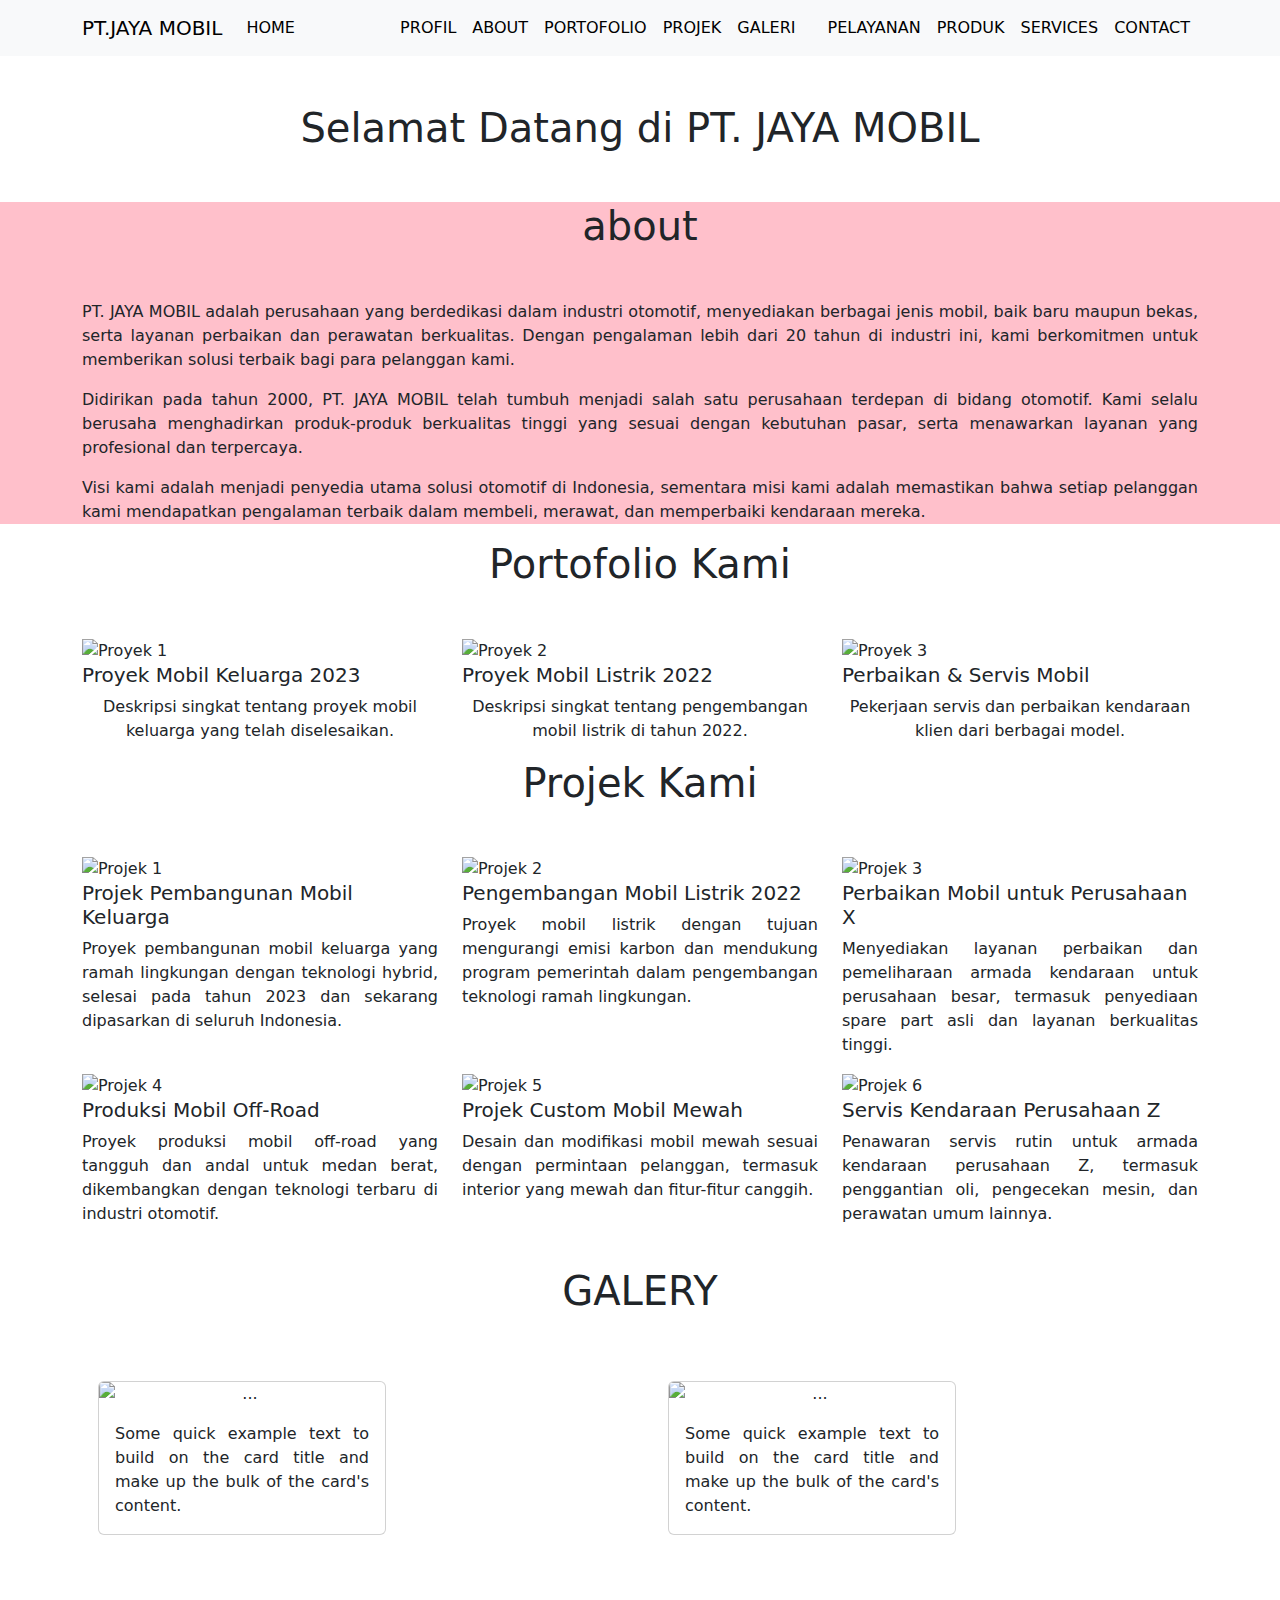
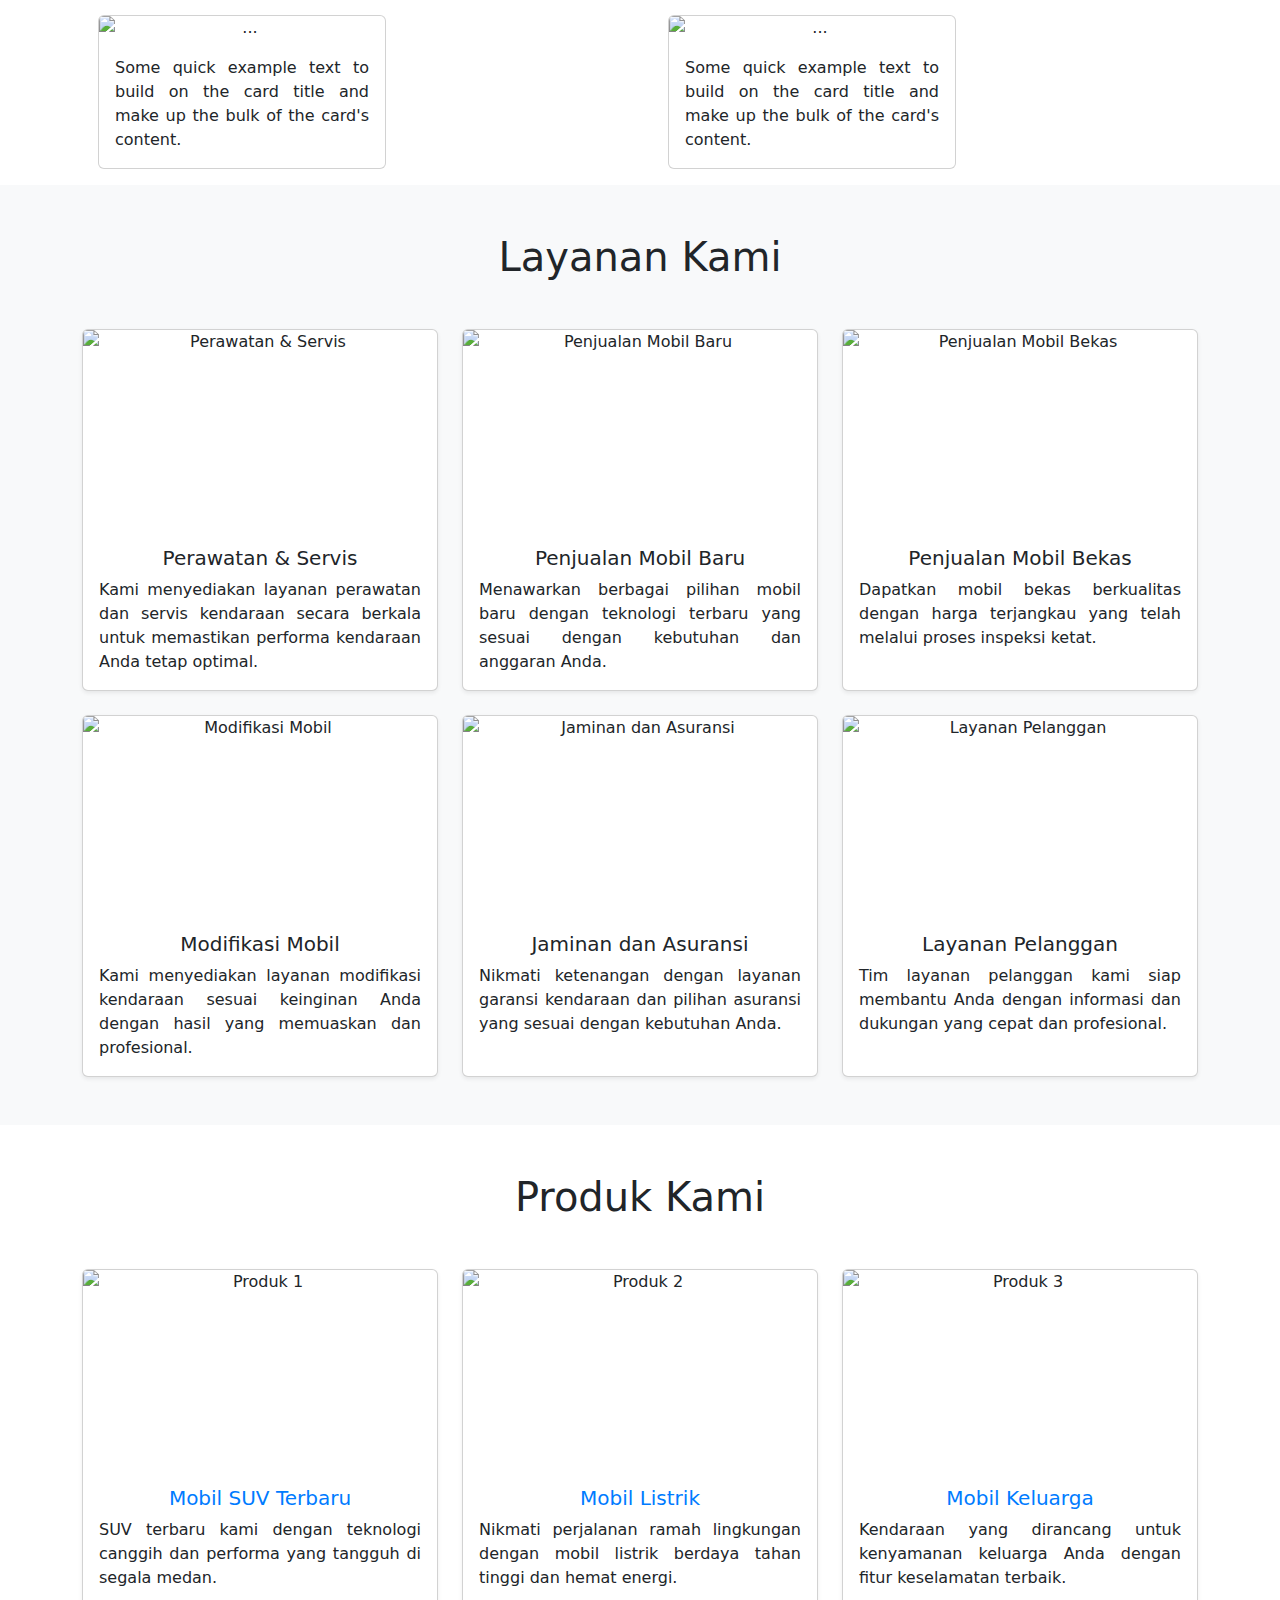
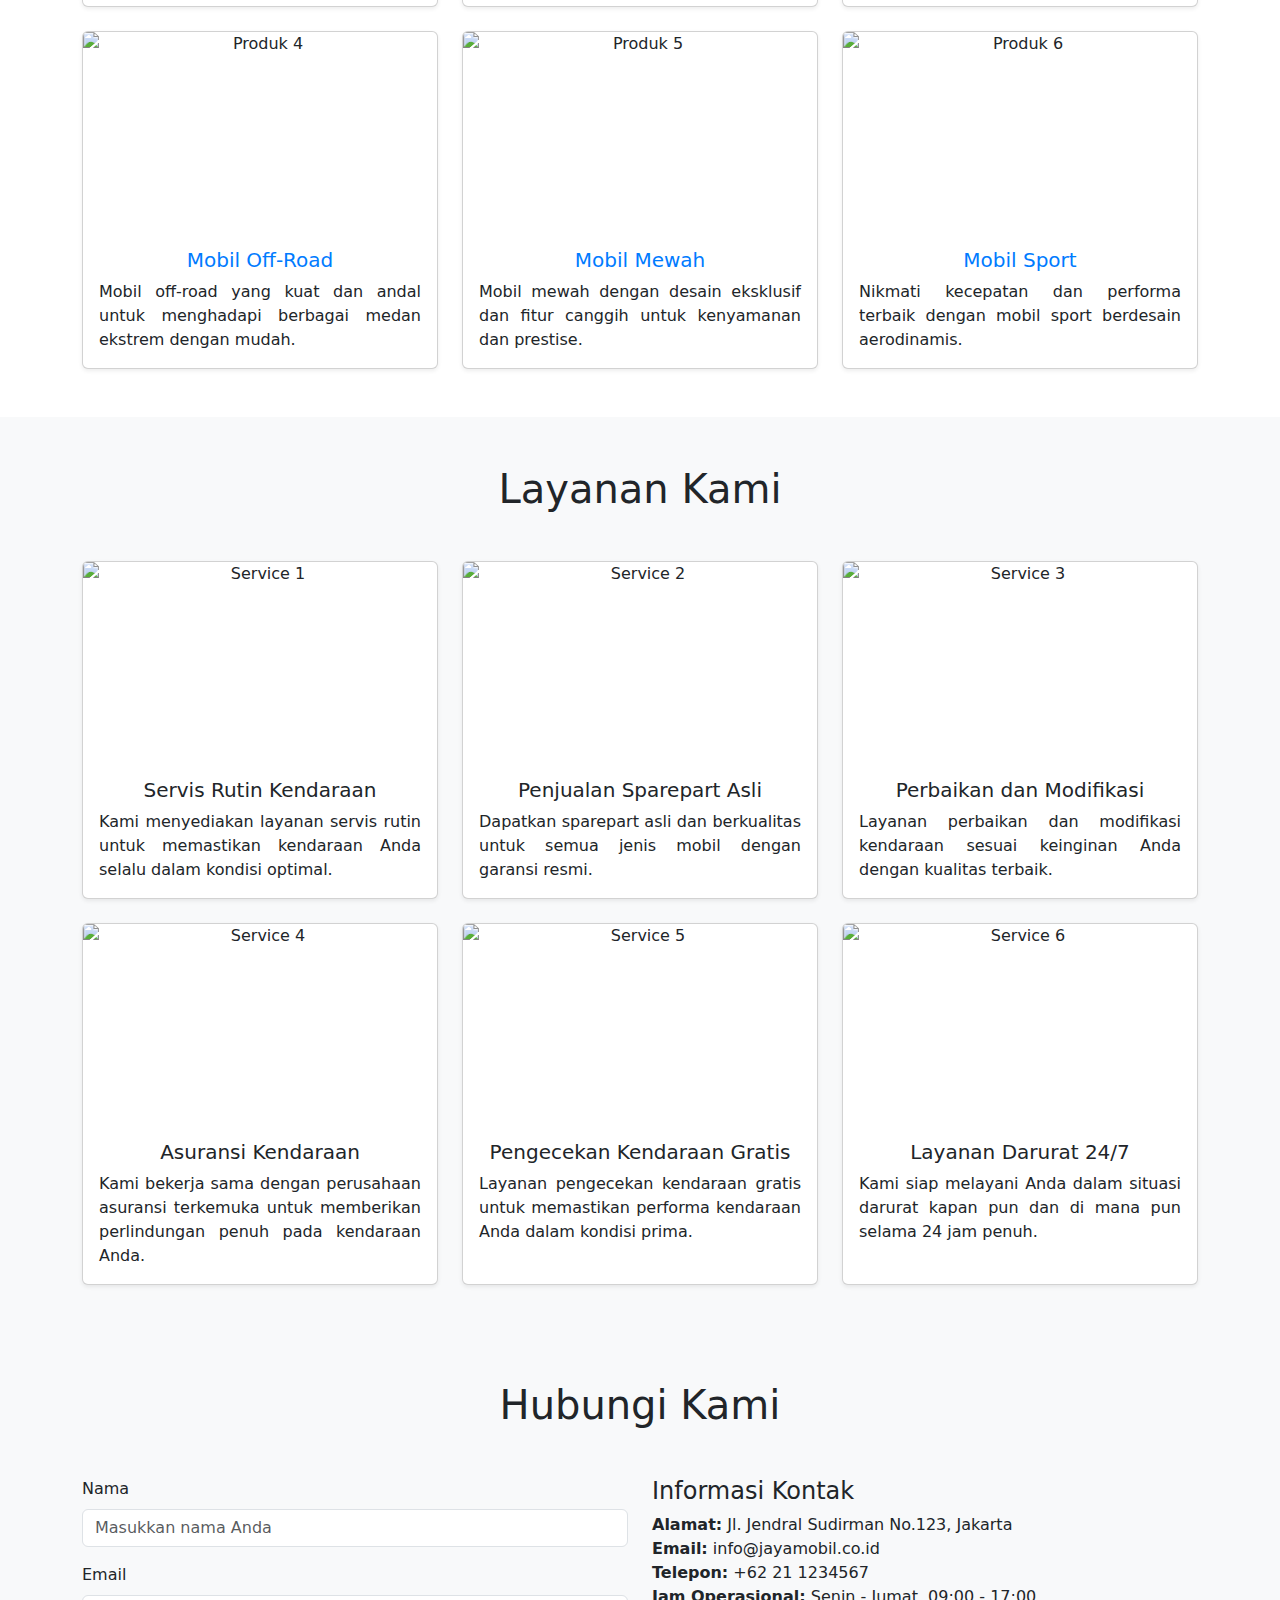
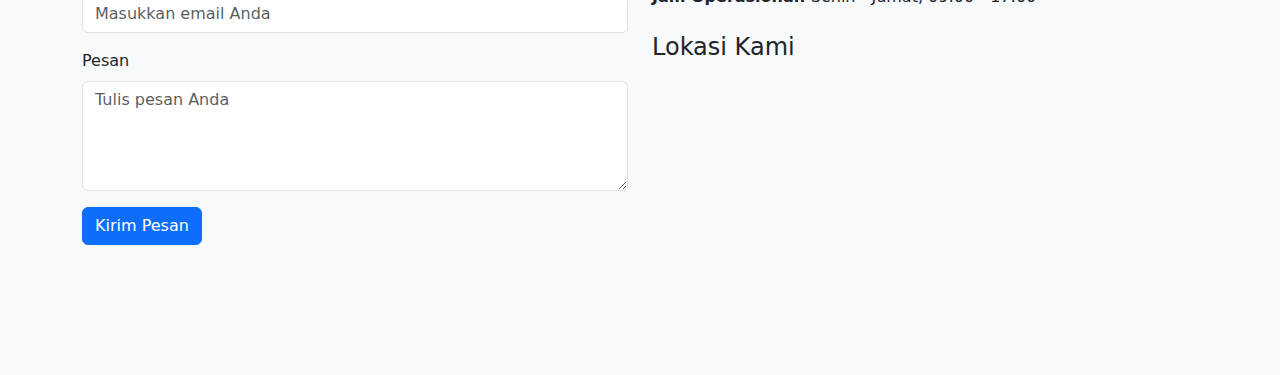
==== index.html @ e0e74f5d "." ====
<!DOCTYPE html>
<html lang="en">
<head>
    <meta charset="UTF-8">
    <meta name="viewport" content="width=device-width, initial-scale=1.0">
    <title>Document</title>
    <link rel="stylesheet" href="image/sytle.css">
    <link href="https://cdn.jsdelivr.net/npm/bootstrap@5.3.3/dist/css/bootstrap.min.css" rel="stylesheet" integrity="sha384-QWTKZyjpPEjISv5WaRU9OFeRpok6YctnYmDr5pNlyT2bRjXh0JMhjY6hW+ALEwIH" crossorigin="anonymous">

</head>
<body>




  <!----------------------- Menambahkan style CSS untuk memberi warna -->
  <style>
    
    #home {
        background-color:purple; 
        color: palevioletred; 
        padding: 50px 0;
    }

    #profil {
        background-color: #ffe4e1; 
        color: palevioletred; 
        padding: 50px 0;
    }

      h1, h2 {
        text-align: center;
        margin-bottom: 50px;
    }

    .container p {
        text-align: justify;
    }
</style>
</head>
<body>


  

    <!-- --------------------------  ini navbar--------------------- -->


    <nav class="navbar navbar-expand-lg bg-body-tertiary">
        <div class="container">
          <a class="navbar-brand" href="#">PT.JAYA MOBIL</a>
          <button class="navbar-toggler" type="button" data-bs-toggle="collapse" data-bs-target="#navbarSupportedContent" aria-controls="navbarSupportedContent" aria-expanded="false" aria-label="Toggle navigation">
            <span class="navbar-toggler-icon"></span>
          </button>
          <div class="collapse navbar-collapse" id="navbarSupportedContent">
            <ul class="navbar-nav me-auto mb-2 mb-lg-0">
              <li class="nav-item">
                <a class="nav-link active" aria-current="page" href="#">HOME</a>
              </li>
             
            </ul>
            
          

            <div class="d-flex">
                <ul class="navbar-nav me-auto mb-2 mb-lg-0">


                  

                    <li class="nav-item">
                      <a class="nav-link active" aria-current="page" href="">PROFIL</a>
                    </li>


                    <li class="nav-item">
                        <a class="nav-link active" aria-current="page" href="#">ABOUT</a>
                      </li>


                      <li class="nav-item">
                        <a class="nav-link active" aria-current="page" href="#">PORTOFOLIO</a>
                      </li>


                      <li class="nav-item">
                        <a class="nav-link active" aria-current="page" href="#">PROJEK</a>
                      </li>



                      <li class="nav-item">
                        <a class="nav-link active" aria-current="page" href="page">GALERI</a>
                      </li>



                      <li class="nav-item">
                        <a class="nav-link active" aria-current="page" href="pelayanan"></a>
                      </li>

                      <li class="nav-item">
                        <a class="nav-link active" aria-current="page" href="#">PELAYANAN</a>
                      </li>


                      <li class="nav-item">
                        <a class="nav-link active" aria-current="page" href="#">PRODUK</a>
                      </li>


                      <li class="nav-item">
                        <a class="nav-link active" aria-current="page" href="#">SERVICES</a>
                      </li>


                      <li class="nav-item">
                        <a class="nav-link active" aria-current="page" href="#">CONTACT</a>
                      </li>

                   
                  </ul>
               


            </div>
          </div>
        </div>
      </nav>

 

      <!-- --------------------------  Ini bagian Home --------------------- -->
    <section class="container my-5">
      <h1 class="text-center">Selamat Datang di PT. JAYA MOBIL</h1>
  </section>




 <!-- --------------------------  Ini bagian Tentang Kami --------------------- -->
 <section id="about">
  <div class="container">
     
      <h1>about</h1>
      <p>PT. JAYA MOBIL adalah perusahaan yang berdedikasi dalam industri otomotif, menyediakan berbagai jenis mobil, baik baru maupun bekas, serta layanan perbaikan dan perawatan berkualitas. Dengan pengalaman lebih dari 20 tahun di industri ini, kami berkomitmen untuk memberikan solusi terbaik bagi para pelanggan kami.</p>
      <p>Didirikan pada tahun 2000, PT. JAYA MOBIL telah tumbuh menjadi salah satu perusahaan terdepan di bidang otomotif. Kami selalu berusaha menghadirkan produk-produk berkualitas tinggi yang sesuai dengan kebutuhan pasar, serta menawarkan layanan yang profesional dan terpercaya.</p>
      <p>Visi kami adalah menjadi penyedia utama solusi otomotif di Indonesia, sementara misi kami adalah memastikan bahwa setiap pelanggan kami mendapatkan pengalaman terbaik dalam membeli, merawat, dan memperbaiki kendaraan mereka.</p>
  </div>
</section>
  
   
<!-- --------------------------  Ini bagian Portofolio --------------------- -->
<section id="portfolio">
  <div class="container">
      <h1>Portofolio Kami</h1>
      <div class="row">
          <!-- Portofolio Item 1 -->
           
          <div class="col-md-4 portfolio-item">
              <img src="https://via.placeholder.com/350x200" alt="Proyek 1">
              <h5>Proyek Mobil Keluarga 2023</h5>
              <p class="text-center">Deskripsi singkat tentang proyek mobil keluarga yang telah diselesaikan.</p>
          </div>


          <!-- Portofolio Item 2 -->
          <div class="col-md-4 portfolio-item">
              <img src="https://via.placeholder.com/350x200" alt="Proyek 2">
              <h5>Proyek Mobil Listrik 2022</h5>
              <p class="text-center">Deskripsi singkat tentang pengembangan mobil listrik di tahun 2022.</p>
          </div>


          <!-- Portofolio Item 3 -->
          <div class="col-md-4 portfolio-item">
              <img src="https://via.placeholder.com/350x200" alt="Proyek 3">
              <h5>Perbaikan & Servis Mobil</h5>
              <p class="text-center">Pekerjaan servis dan perbaikan kendaraan klien dari berbagai model.</p>
          </div>

      </div>
  </div>
</section>



<!-- --------------------------  Ini bagian Projek --------------------- -->
<section id="projects">
  <div class="container">
      <h1>Projek Kami</h1>
      <div class="row">
          <!-- Projek Item 1 -->
          <div class="col-md-4 project-item">
              <img src="https://via.placeholder.com/350x200" alt="Projek 1">
              <h5>Projek Pembangunan Mobil Keluarga</h5>
              <p>Proyek pembangunan mobil keluarga yang ramah lingkungan dengan teknologi hybrid, selesai pada tahun 2023 dan sekarang dipasarkan di seluruh Indonesia.</p>
          </div>
          <!-- Projek Item 2 -->
          <div class="col-md-4 project-item">
              <img src="https://via.placeholder.com/350x200" alt="Projek 2">
              <h5>Pengembangan Mobil Listrik 2022</h5>
              <p>Proyek mobil listrik dengan tujuan mengurangi emisi karbon dan mendukung program pemerintah dalam pengembangan teknologi ramah lingkungan.</p>
          </div>
          <!-- Projek Item 3 -->
          <div class="col-md-4 project-item">
              <img src="https://via.placeholder.com/350x200" alt="Projek 3">
              <h5>Perbaikan Mobil untuk Perusahaan X</h5>
              <p>Menyediakan layanan perbaikan dan pemeliharaan armada kendaraan untuk perusahaan besar, termasuk penyediaan spare part asli dan layanan berkualitas tinggi.</p>
          </div>
      </div>
      <div class="row">
          <!-- Projek Item 4 -->
          <div class="col-md-4 project-item">
              <img src="https://via.placeholder.com/350x200" alt="Projek 4">
              <h5>Produksi Mobil Off-Road</h5>
              <p>Proyek produksi mobil off-road yang tangguh dan andal untuk medan berat, dikembangkan dengan teknologi terbaru di industri otomotif.</p>
          </div>
          <!-- Projek Item 5 -->
          <div class="col-md-4 project-item">
              <img src="https://via.placeholder.com/350x200" alt="Projek 5">
              <h5>Projek Custom Mobil Mewah</h5>
              <p>Desain dan modifikasi mobil mewah sesuai dengan permintaan pelanggan, termasuk interior yang mewah dan fitur-fitur canggih.</p>
          </div>
          <!-- Projek Item 6 -->
          <div class="col-md-4 project-item">
              <img src="https://via.placeholder.com/350x200" alt="Projek 6">
              <h5>Servis Kendaraan Perusahaan Z</h5>
              <p>Penawaran servis rutin untuk armada kendaraan perusahaan Z, termasuk penggantian oli, pengecekan mesin, dan perawatan umum lainnya.</p>
          </div>
      </div>
  </div>
</section>


<!-- --------------------------  Ini bagian galeri--------------------- -->
<div style="margin-top: 25px;" class="container">
  <center>

    <h1>GALERY</h1>
</center>

</div>

<div style="margin-top:  30px;" class="container overflow-hidden text-center">
<div class="row gy-5">
  <div class="col-6">
    <div class="p-3">
        <div class="card" style="width: 18rem;">
            <img src="assets/1 (2).jpeg" class="card-img-top" alt="...">
            <div class="card-body">
              <p class="card-text">Some quick example text to build on the card title and make up the bulk of the card's content.</p>
            </div>
          </div>
    </div>
  </div>
  <div class="col-6">
    <div class="p-3">
        <div class="card" style="width: 18rem;">
            <img src="assets/2..jpeg" class="card-img-top" alt="...">
            <div class="card-body">
              <p class="card-text">Some quick example text to build on the card title and make up the bulk of the card's content.</p>
            </div>
          </div>
    </div>
  </div>
  <div class="col-6">
    <div class="p-3">
        <div class="card" style="width: 18rem;">
            <img src="..." class="card-img-top" alt="...">
            <div class="card-body">
              <p class="card-text">Some quick example text to build on the card title and make up the bulk of the card's content.</p>
            </div>
          </div>
    </div>
  </div>
  <div class="col-6">
    <div class="p-3">
        <div class="card" style="width: 18rem;">
            <img src="..." class="card-img-top" alt="...">
            <div class="card-body">
              <p class="card-text">Some quick example text to build on the card title and make up the bulk of the card's content.</p>
            </div>
          </div>
    </div>
  </div>
</div>
</div>
</div>




<!-- -------------------------- Ini bagian Pelayanan --------------------- -->
<section id="services" class="py-5 bg-light">
  <div class="container">
      <h1 class="text-center mb-5">Layanan Kami</h1>
      <div class="row text-center">
          <!-- Layanan 1 -->
          <div class="col-md-4">
              <div class="card shadow-sm h-100">
                  <img src="path-to-image1.jpg" class="card-img-top" alt="Perawatan & Servis">
                  <div class="card-body">
                      <h5 class="card-title">Perawatan & Servis</h5>
                      <p class="card-text">Kami menyediakan layanan perawatan dan servis kendaraan secara berkala untuk memastikan performa kendaraan Anda tetap optimal.</p>
                  </div>
              </div>
          </div>
          <!-- Layanan 2 -->
          <div class="col-md-4">
              <div class="card shadow-sm h-100">
                  <img src="path-to-image2.jpg" class="card-img-top" alt="Penjualan Mobil Baru">
                  <div class="card-body">
                      <h5 class="card-title">Penjualan Mobil Baru</h5>
                      <p class="card-text">Menawarkan berbagai pilihan mobil baru dengan teknologi terbaru yang sesuai dengan kebutuhan dan anggaran Anda.</p>
                  </div>
              </div>
          </div>
          <!-- Layanan 3 -->
          <div class="col-md-4">
              <div class="card shadow-sm h-100">
                  <img src="path-to-image3.jpg" class="card-img-top" alt="Penjualan Mobil Bekas">
                  <div class="card-body">
                      <h5 class="card-title">Penjualan Mobil Bekas</h5>
                      <p class="card-text">Dapatkan mobil bekas berkualitas dengan harga terjangkau yang telah melalui proses inspeksi ketat.</p>
                  </div>
              </div>
          </div>
      </div>
      <div class="row text-center mt-4">
          <!-- Layanan 4 -->
          <div class="col-md-4">
              <div class="card shadow-sm h-100">
                  <img src="path-to-image4.jpg" class="card-img-top" alt="Modifikasi Mobil">
                  <div class="card-body">
                      <h5 class="card-title">Modifikasi Mobil</h5>
                      <p class="card-text">Kami menyediakan layanan modifikasi kendaraan sesuai keinginan Anda dengan hasil yang memuaskan dan profesional.</p>
                  </div>
              </div>
          </div>
          <!-- Layanan 5 -->
          <div class="col-md-4">
              <div class="card shadow-sm h-100">
                  <img src="path-to-image5.jpg" class="card-img-top" alt="Jaminan dan Asuransi">
                  <div class="card-body">
                      <h5 class="card-title">Jaminan dan Asuransi</h5>
                      <p class="card-text">Nikmati ketenangan dengan layanan garansi kendaraan dan pilihan asuransi yang sesuai dengan kebutuhan Anda.</p>
                  </div>
              </div>
          </div>
          <!-- Layanan 6 -->
          <div class="col-md-4">
              <div class="card shadow-sm h-100">
                  <img src="path-to-image6.jpg" class="card-img-top" alt="Layanan Pelanggan">
                  <div class="card-body">
                      <h5 class="card-title">Layanan Pelanggan</h5>
                      <p class="card-text">Tim layanan pelanggan kami siap membantu Anda dengan informasi dan dukungan yang cepat dan profesional.</p>
                  </div>
              </div>
          </div>
      </div>
  </div>
</section>



<!-- -------------------------- Ini bagian Produk --------------------- -->
<section id="products" class="py-5">
  <div class="container">
      <h1 class="text-center mb-5">Produk Kami</h1>
      <div class="row text-center">
          <!-- Produk 1 -->
          <div class="col-md-4">
              <div class="card shadow-sm h-100">
                  <img src="path-to-product1.jpg" class="card-img-top" alt="Produk 1">
                  <div class="card-body">
                      <h5 class="card-title">Mobil SUV Terbaru</h5>
                      <p class="card-text">SUV terbaru kami dengan teknologi canggih dan performa yang tangguh di segala medan.</p>
                  </div>
              </div>
          </div>
          <!-- Produk 2 -->
          <div class="col-md-4">
              <div class="card shadow-sm h-100">
                  <img src="path-to-product2.jpg" class="card-img-top" alt="Produk 2">
                  <div class="card-body">
                      <h5 class="card-title">Mobil Listrik</h5>
                      <p class="card-text">Nikmati perjalanan ramah lingkungan dengan mobil listrik berdaya tahan tinggi dan hemat energi.</p>
                  </div>
              </div>
          </div>
          <!-- Produk 3 -->
          <div class="col-md-4">
              <div class="card shadow-sm h-100">
                  <img src="path-to-product3.jpg" class="card-img-top" alt="Produk 3">
                  <div class="card-body">
                      <h5 class="card-title">Mobil Keluarga</h5>
                      <p class="card-text">Kendaraan yang dirancang untuk kenyamanan keluarga Anda dengan fitur keselamatan terbaik.</p>
                  </div>
              </div>
          </div>
      </div>
      <div class="row text-center mt-4">
          <!-- Produk 4 -->
          <div class="col-md-4">
              <div class="card shadow-sm h-100">
                  <img src="path-to-product4.jpg" class="card-img-top" alt="Produk 4">
                  <div class="card-body">
                      <h5 class="card-title">Mobil Off-Road</h5>
                      <p class="card-text">Mobil off-road yang kuat dan andal untuk menghadapi berbagai medan ekstrem dengan mudah.</p>
                  </div>
              </div>
          </div>
          <!-- Produk 5 -->
          <div class="col-md-4">
              <div class="card shadow-sm h-100">
                  <img src="path-to-product5.jpg" class="card-img-top" alt="Produk 5">
                  <div class="card-body">
                      <h5 class="card-title">Mobil Mewah</h5>
                      <p class="card-text">Mobil mewah dengan desain eksklusif dan fitur canggih untuk kenyamanan dan prestise.</p>
                  </div>
              </div>
          </div>
          <!-- Produk 6 -->
          <div class="col-md-4">
              <div class="card shadow-sm h-100">
                  <img src="path-to-product6.jpg" class="card-img-top" alt="Produk 6">
                  <div class="card-body">
                      <h5 class="card-title">Mobil Sport</h5>
                      <p class="card-text">Nikmati kecepatan dan performa terbaik dengan mobil sport berdesain aerodinamis.</p>
                  </div>
              </div>
          </div>
      </div>
  </div>
</section>


<!-- -------------------------- Ini bagian Services --------------------- -->
<section id="services" class="py-5 bg-light">
  <div class="container">
      <h1 class="text-center mb-5">Layanan Kami</h1>
      <div class="row text-center">
          <!-- Service 1 -->
          <div class="col-md-4">
              <div class="card shadow-sm h-100">
                  <img src="path-to-service1.jpg" class="card-img-top" alt="Service 1">
                  <div class="card-body">
                      <h5 class="card-title">Servis Rutin Kendaraan</h5>
                      <p class="card-text">Kami menyediakan layanan servis rutin untuk memastikan kendaraan Anda selalu dalam kondisi optimal.</p>
                  </div>
              </div>
          </div>
          <!-- Service 2 -->
          <div class="col-md-4">
              <div class="card shadow-sm h-100">
                  <img src="path-to-service2.jpg" class="card-img-top" alt="Service 2">
                  <div class="card-body">
                      <h5 class="card-title">Penjualan Sparepart Asli</h5>
                      <p class="card-text">Dapatkan sparepart asli dan berkualitas untuk semua jenis mobil dengan garansi resmi.</p>
                  </div>
              </div>
          </div>
          <!-- Service 3 -->
          <div class="col-md-4">
              <div class="card shadow-sm h-100">
                  <img src="path-to-service3.jpg" class="card-img-top" alt="Service 3">
                  <div class="card-body">
                      <h5 class="card-title">Perbaikan dan Modifikasi</h5>
                      <p class="card-text">Layanan perbaikan dan modifikasi kendaraan sesuai keinginan Anda dengan kualitas terbaik.</p>
                  </div>
              </div>
          </div>
      </div>
      <div class="row text-center mt-4">
          <!-- Service 4 -->
          <div class="col-md-4">
              <div class="card shadow-sm h-100">
                  <img src="path-to-service4.jpg" class="card-img-top" alt="Service 4">
                  <div class="card-body">
                      <h5 class="card-title">Asuransi Kendaraan</h5>
                      <p class="card-text">Kami bekerja sama dengan perusahaan asuransi terkemuka untuk memberikan perlindungan penuh pada kendaraan Anda.</p>
                  </div>
              </div>
          </div>
          <!-- Service 5 -->
          <div class="col-md-4">
              <div class="card shadow-sm h-100">
                  <img src="path-to-service5.jpg" class="card-img-top" alt="Service 5">
                  <div class="card-body">
                      <h5 class="card-title">Pengecekan Kendaraan Gratis</h5>
                      <p class="card-text">Layanan pengecekan kendaraan gratis untuk memastikan performa kendaraan Anda dalam kondisi prima.</p>
                  </div>
              </div>
          </div>
          <!-- Service 6 -->
          <div class="col-md-4">
              <div class="card shadow-sm h-100">
                  <img src="path-to-service6.jpg" class="card-img-top" alt="Service 6">
                  <div class="card-body">
                      <h5 class="card-title">Layanan Darurat 24/7</h5>
                      <p class="card-text">Kami siap melayani Anda dalam situasi darurat kapan pun dan di mana pun selama 24 jam penuh.</p>
                  </div>
              </div>
          </div>
      </div>
  </div>
</section>


<!-- -------------------------- Ini bagian Contact --------------------- -->
<section id="contact" class="py-5 bg-light">
  <div class="container">
    <h1 class="text-center mb-5">Hubungi Kami</h1>
    <div class="row">
      <!-- Form Kontak -->
      <div class="col-md-6">
        <form>
          <div class="mb-3">
            <label for="name" class="form-label">Nama</label>
            <input type="text" class="form-control" id="name" placeholder="Masukkan nama Anda">
          </div>
          <div class="mb-3">
            <label for="email" class="form-label">Email</label>
            <input type="email" class="form-control" id="email" placeholder="Masukkan email Anda">
          </div>
          <div class="mb-3">
            <label for="message" class="form-label">Pesan</label>
            <textarea class="form-control" id="message" rows="4" placeholder="Tulis pesan Anda"></textarea>
          </div>
          <button type="submit" class="btn btn-primary">Kirim Pesan</button>
        </form>
      </div>

      <!-- Informasi Kontak -->
      <div class="col-md-6">
        <h4>Informasi Kontak</h4>
        <ul class="list-unstyled">
          <li><strong>Alamat:</strong> Jl. Jendral Sudirman No.123, Jakarta</li>
          <li><strong>Email:</strong> info@jayamobil.co.id</li>
          <li><strong>Telepon:</strong> +62 21 1234567</li>
          <li><strong>Jam Operasional:</strong> Senin - Jumat, 09:00 - 17:00</li>
        </ul>
        <h4 class="mt-4">Lokasi Kami</h4>
        <!-- Google Map Embed -->
        <div class="map-responsive">
          <iframe src="https://www.google.com/maps/embed?pb=!1m18!1m12!1m3!1d1984.6645802514083!2d106.82391661603895!3d-6.207487995509682!2m3!1f0!2f0!3f0!3m2!1i1024!2i768!4f13.1!3m3!1m2!1s0x2e6a1d5bf0bbff5b%3A0xf3a0e86ed8e92478!2sJl.%20Jendral%20Sudirman%2C%20Jakarta%20Pusat!5e0!3m2!1sid!2sid!4v1645512954371!5m2!1sid!2sid" width="100%" height="250" style="border:0;" allowfullscreen="" loading="lazy"></iframe>
        </div>
      </div>
    </div>
  </div>
</section>


    <script src="https://cdn.jsdelivr.net/npm/bootstrap@5.3.3/dist/js/bootstrap.bundle.min.js" integrity="sha384-YvpcrYf0tY3lHB60NNkmXc5s9fDVZLESaAA55NDzOxhy9GkcIdslK1eN7N6jIeHz" crossorigin="anonymous"></script>
</body>
</html>
---- image/sytle.css ----
#services .card-img-top {
    height: 200px;
    object-fit: cover; /* Agar gambar terpotong rapi jika ukurannya berbeda */
  }
  
  #services .card {
    transition: transform 0.3s;
  }
  
  #services .card:hover {
    transform: scale(1.05);
  }
  

  


  
  
  #products .card-img-top {
    height: 200px;
    object-fit: cover; /* Untuk menjaga proporsi gambar */
  }
  
  #products .card {
    transition: transform 0.3s;
  }
  
  #products .card:hover {
    transform: scale(1.05); /* Efek zoom ketika hover */
  }
  
  #products .card-title {
    color: #007bff;
  }
  
  #about{

    background-color: pink;
  }
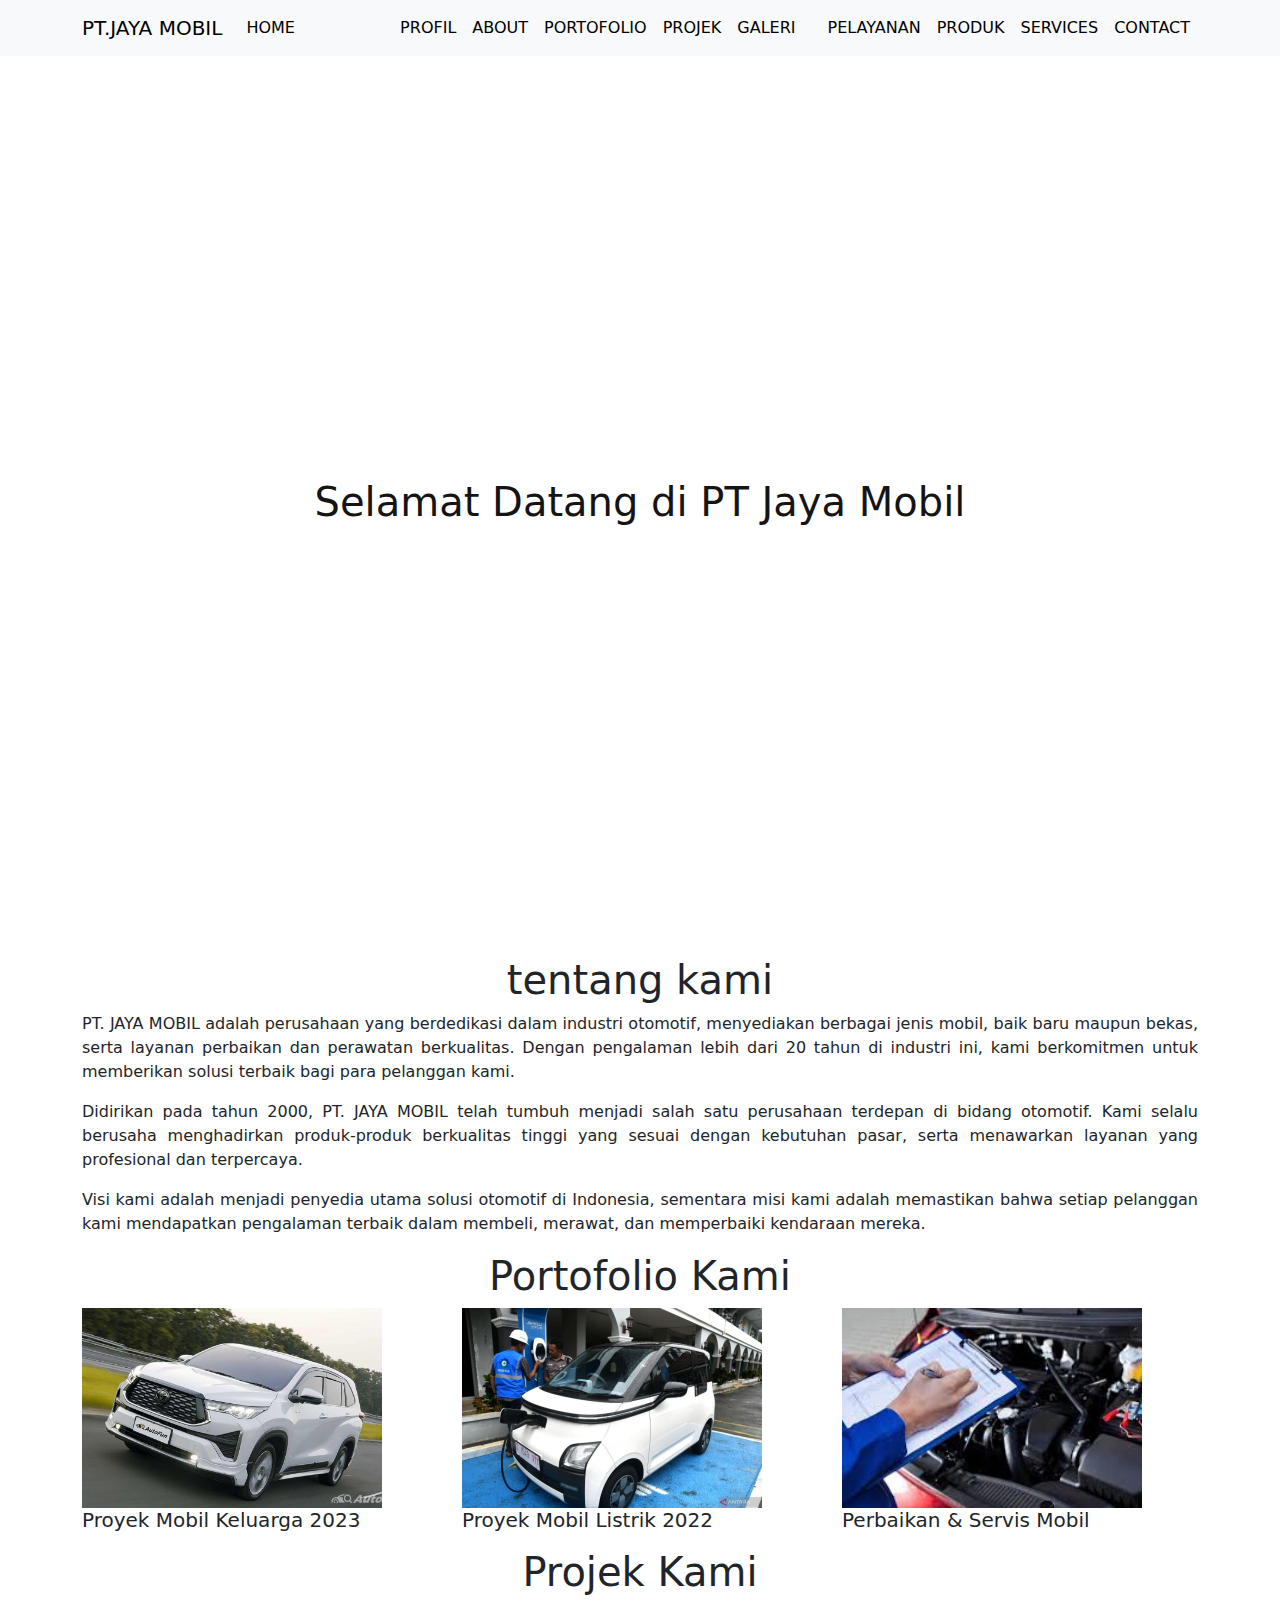
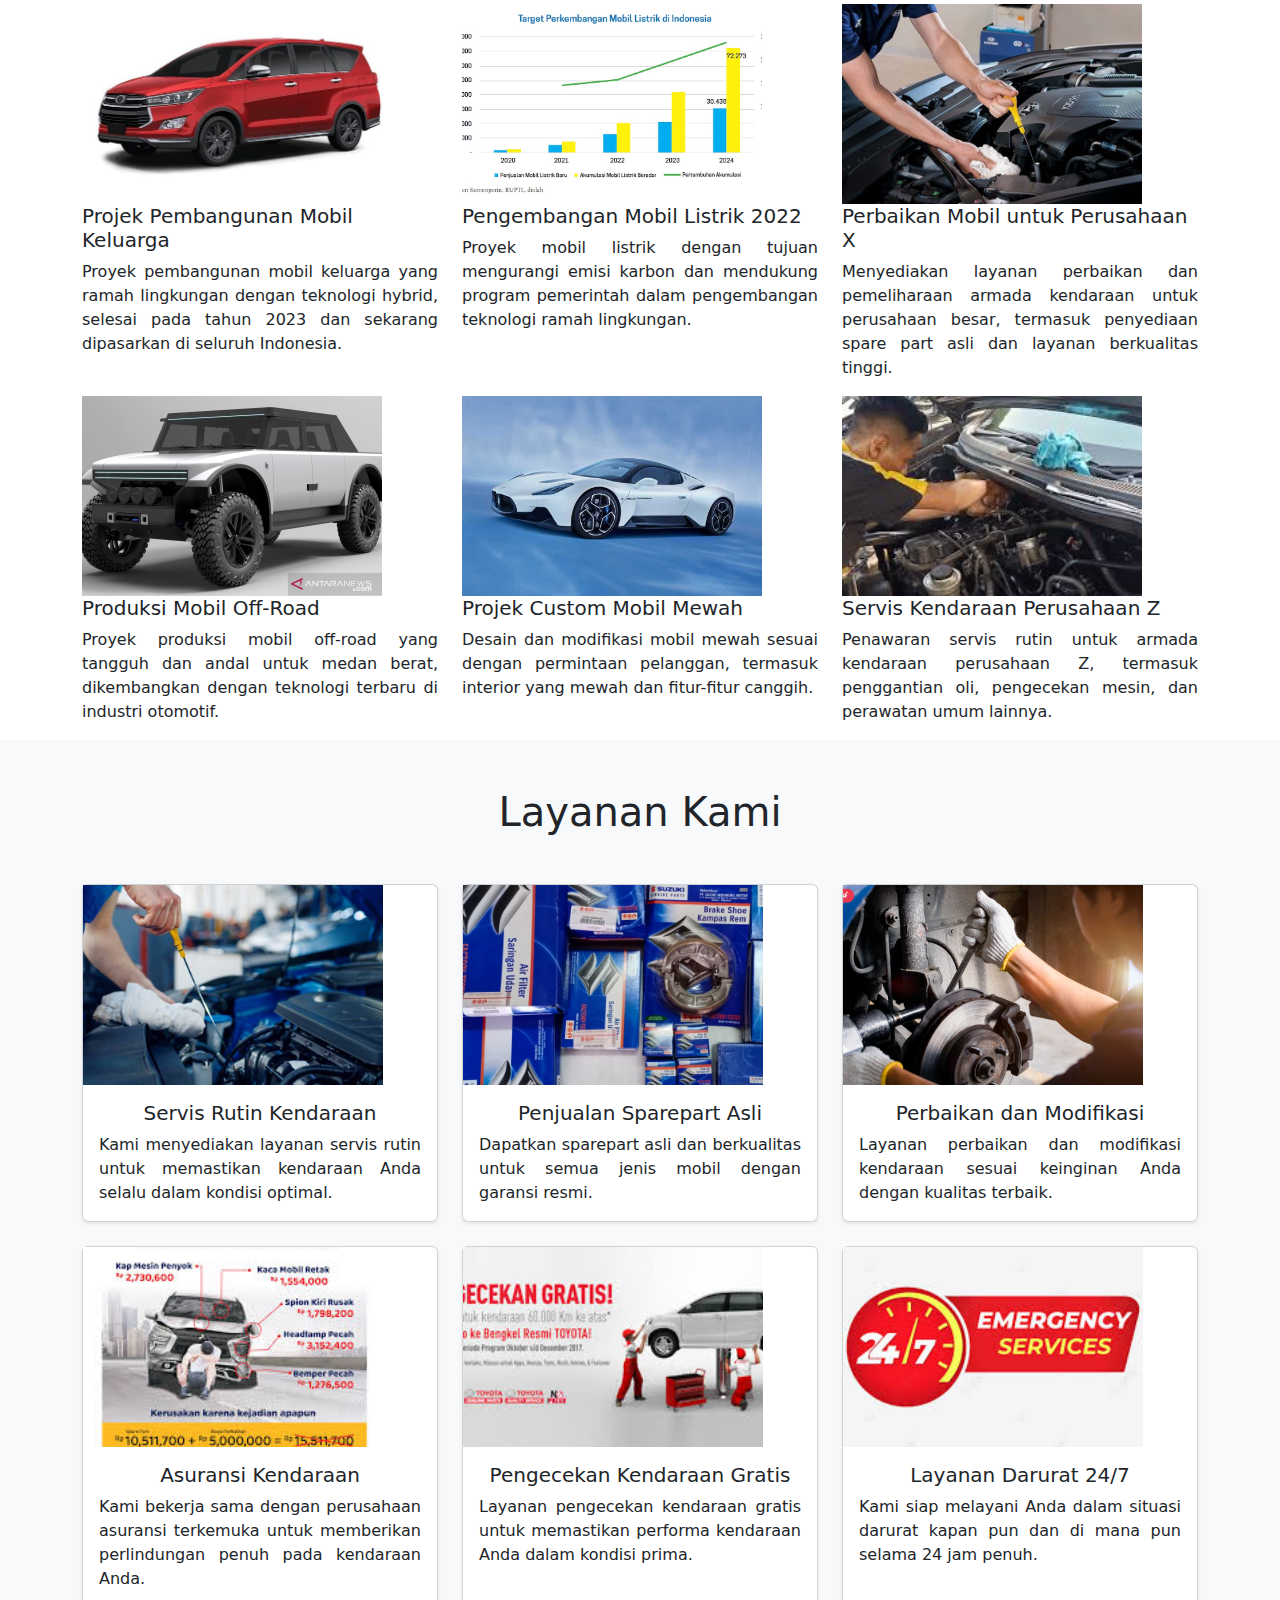
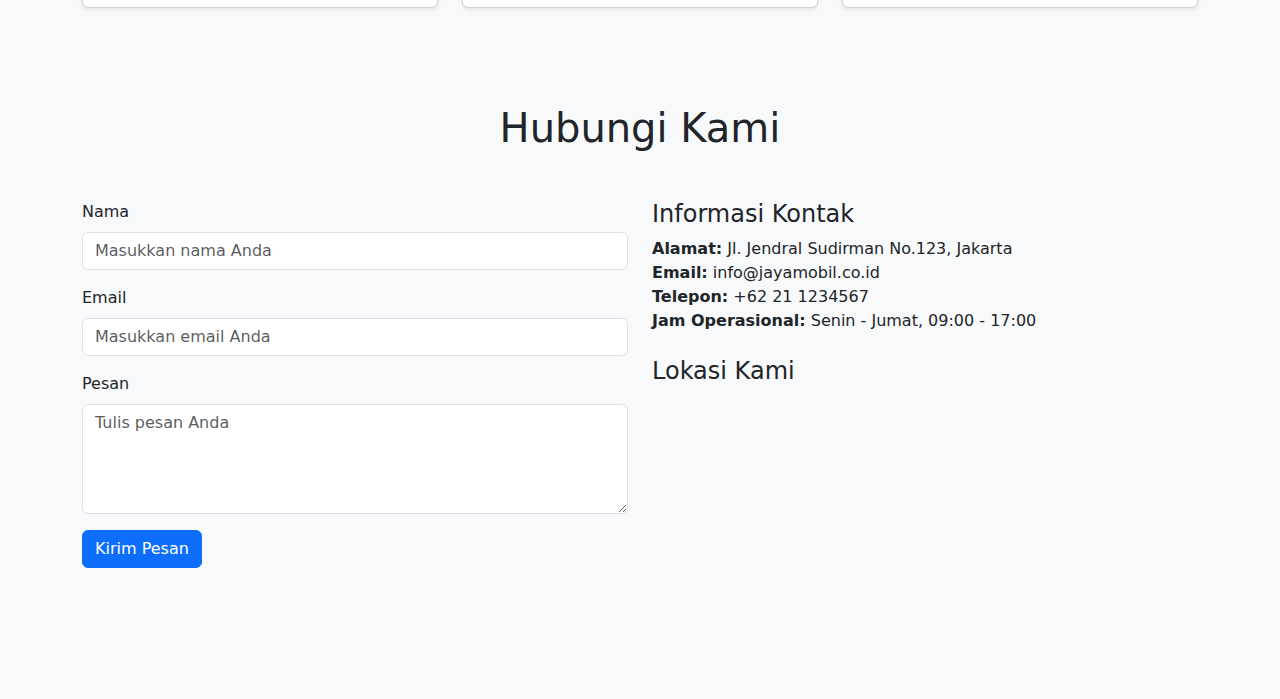
==== commit fe73a18d: "rvs2" ====
--- a/index.html
+++ b/index.html
@@ -4,7 +4,7 @@
     <meta charset="UTF-8">
     <meta name="viewport" content="width=device-width, initial-scale=1.0">
     <title>Document</title>
-    <link rel="stylesheet" href="image/sytle.css">
+    <link rel="stylesheet" href="assets/css/sytle.css">
     <link href="https://cdn.jsdelivr.net/npm/bootstrap@5.3.3/dist/css/bootstrap.min.css" rel="stylesheet" integrity="sha384-QWTKZyjpPEjISv5WaRU9OFeRpok6YctnYmDr5pNlyT2bRjXh0JMhjY6hW+ALEwIH" crossorigin="anonymous">
 
 </head>
@@ -14,29 +14,7 @@
 
 
   <!----------------------- Menambahkan style CSS untuk memberi warna -->
-  <style>
-    
-    #home {
-        background-color:purple; 
-        color: palevioletred; 
-        padding: 50px 0;
-    }
-
-    #profil {
-        background-color: #ffe4e1; 
-        color: palevioletred; 
-        padding: 50px 0;
-    }
-
-      h1, h2 {
-        text-align: center;
-        margin-bottom: 50px;
-    }
-
-    .container p {
-        text-align: justify;
-    }
-</style>
+   
 </head>
 <body>
 
@@ -131,8 +109,11 @@
  
 
       <!-- --------------------------  Ini bagian Home --------------------- -->
-    <section class="container my-5">
-      <h1 class="text-center">Selamat Datang di PT. JAYA MOBIL</h1>
+      <section id="home" class="d-flex align-items-center"
+      style="background-image: url(''); height: 100vh;">
+      <div class="container text-center">
+          <h1>Selamat Datang di PT Jaya Mobil</h1>
+      </div>
   </section>
 
 
@@ -142,7 +123,7 @@
  <section id="about">
   <div class="container">
      
-      <h1>about</h1>
+      <h1>tentang kami</h1>
       <p>PT. JAYA MOBIL adalah perusahaan yang berdedikasi dalam industri otomotif, menyediakan berbagai jenis mobil, baik baru maupun bekas, serta layanan perbaikan dan perawatan berkualitas. Dengan pengalaman lebih dari 20 tahun di industri ini, kami berkomitmen untuk memberikan solusi terbaik bagi para pelanggan kami.</p>
       <p>Didirikan pada tahun 2000, PT. JAYA MOBIL telah tumbuh menjadi salah satu perusahaan terdepan di bidang otomotif. Kami selalu berusaha menghadirkan produk-produk berkualitas tinggi yang sesuai dengan kebutuhan pasar, serta menawarkan layanan yang profesional dan terpercaya.</p>
       <p>Visi kami adalah menjadi penyedia utama solusi otomotif di Indonesia, sementara misi kami adalah memastikan bahwa setiap pelanggan kami mendapatkan pengalaman terbaik dalam membeli, merawat, dan memperbaiki kendaraan mereka.</p>
@@ -158,30 +139,35 @@
           <!-- Portofolio Item 1 -->
            
           <div class="col-md-4 portfolio-item">
-              <img src="https://via.placeholder.com/350x200" alt="Proyek 1">
+            <img src="assets/img/1..jpg" alt="Proyek 1" style="width: 300px; height: 200px; object-fit: cover;">
+
               <h5>Proyek Mobil Keluarga 2023</h5>
-              <p class="text-center">Deskripsi singkat tentang proyek mobil keluarga yang telah diselesaikan.</p>
+              <p class="text-center"></p>
           </div>
 
 
           <!-- Portofolio Item 2 -->
           <div class="col-md-4 portfolio-item">
-              <img src="https://via.placeholder.com/350x200" alt="Proyek 2">
+            <img src="assets/img/2..jpg" alt="Proyek 1" style="width: 300px; height: 200px; object-fit: cover;">
+
               <h5>Proyek Mobil Listrik 2022</h5>
-              <p class="text-center">Deskripsi singkat tentang pengembangan mobil listrik di tahun 2022.</p>
+              <p class="text-center"></p>
           </div>
 
 
           <!-- Portofolio Item 3 -->
           <div class="col-md-4 portfolio-item">
-              <img src="https://via.placeholder.com/350x200" alt="Proyek 3">
+            <img src="assets/img/3..jpg" alt="Proyek 1" style="width: 300px; height: 200px; object-fit: cover;">
+
               <h5>Perbaikan & Servis Mobil</h5>
-              <p class="text-center">Pekerjaan servis dan perbaikan kendaraan klien dari berbagai model.</p>
-          </div>
-
-      </div>
-  </div>
-</section>
+              <p class="text-center"></p>
+          </div>
+
+      </div>
+  </div>
+</section>
+
+
 
 
 
@@ -192,40 +178,55 @@
       <div class="row">
           <!-- Projek Item 1 -->
           <div class="col-md-4 project-item">
-              <img src="https://via.placeholder.com/350x200" alt="Projek 1">
+            <img src="assets/img/4..png" alt="Proyek 1" style="width: 300px; height: 200px; object-fit: cover;">
               <h5>Projek Pembangunan Mobil Keluarga</h5>
               <p>Proyek pembangunan mobil keluarga yang ramah lingkungan dengan teknologi hybrid, selesai pada tahun 2023 dan sekarang dipasarkan di seluruh Indonesia.</p>
           </div>
+
+
           <!-- Projek Item 2 -->
           <div class="col-md-4 project-item">
-              <img src="https://via.placeholder.com/350x200" alt="Projek 2">
+            <img src="assets/img/5..jpg" alt="Proyek 1" style="width: 300px; height: 200px; object-fit: cover;">
               <h5>Pengembangan Mobil Listrik 2022</h5>
               <p>Proyek mobil listrik dengan tujuan mengurangi emisi karbon dan mendukung program pemerintah dalam pengembangan teknologi ramah lingkungan.</p>
           </div>
+
+
+
+
           <!-- Projek Item 3 -->
           <div class="col-md-4 project-item">
-              <img src="https://via.placeholder.com/350x200" alt="Projek 3">
+            <img src="assets/img/6..jpg" alt="Proyek 1" style="width: 300px; height: 200px; object-fit: cover;">
               <h5>Perbaikan Mobil untuk Perusahaan X</h5>
               <p>Menyediakan layanan perbaikan dan pemeliharaan armada kendaraan untuk perusahaan besar, termasuk penyediaan spare part asli dan layanan berkualitas tinggi.</p>
           </div>
       </div>
       <div class="row">
+
+
+
           <!-- Projek Item 4 -->
           <div class="col-md-4 project-item">
-              <img src="https://via.placeholder.com/350x200" alt="Projek 4">
-              <h5>Produksi Mobil Off-Road</h5>
+            <img src="assets/img/7..jpg" alt="Proyek 1" style="width: 300px; height: 200px; object-fit: cover;">
+            <h5>Produksi Mobil Off-Road</h5>
               <p>Proyek produksi mobil off-road yang tangguh dan andal untuk medan berat, dikembangkan dengan teknologi terbaru di industri otomotif.</p>
           </div>
           <!-- Projek Item 5 -->
-          <div class="col-md-4 project-item">
-              <img src="https://via.placeholder.com/350x200" alt="Projek 5">
-              <h5>Projek Custom Mobil Mewah</h5>
+
+
+
+          <div class="col-md-4 project-item">
+            <img src="assets/img/8..jpg" alt="Proyek 1" style="width: 300px; height: 200px; object-fit: cover;">
+            <h5>Projek Custom Mobil Mewah</h5>
               <p>Desain dan modifikasi mobil mewah sesuai dengan permintaan pelanggan, termasuk interior yang mewah dan fitur-fitur canggih.</p>
           </div>
+
+
+
           <!-- Projek Item 6 -->
           <div class="col-md-4 project-item">
-              <img src="https://via.placeholder.com/350x200" alt="Projek 6">
-              <h5>Servis Kendaraan Perusahaan Z</h5>
+            <img src="assets/img/9..jpg" alt="Proyek 1" style="width: 300px; height: 200px; object-fit: cover;">
+            <h5>Servis Kendaraan Perusahaan Z</h5>
               <p>Penawaran servis rutin untuk armada kendaraan perusahaan Z, termasuk penggantian oli, pengecekan mesin, dan perawatan umum lainnya.</p>
           </div>
       </div>
@@ -233,239 +234,42 @@
 </section>
 
 
-<!-- --------------------------  Ini bagian galeri--------------------- -->
-<div style="margin-top: 25px;" class="container">
-  <center>
-
-    <h1>GALERY</h1>
-</center>
-
-</div>
-
-<div style="margin-top:  30px;" class="container overflow-hidden text-center">
-<div class="row gy-5">
-  <div class="col-6">
-    <div class="p-3">
-        <div class="card" style="width: 18rem;">
-            <img src="assets/1 (2).jpeg" class="card-img-top" alt="...">
-            <div class="card-body">
-              <p class="card-text">Some quick example text to build on the card title and make up the bulk of the card's content.</p>
-            </div>
-          </div>
-    </div>
-  </div>
-  <div class="col-6">
-    <div class="p-3">
-        <div class="card" style="width: 18rem;">
-            <img src="assets/2..jpeg" class="card-img-top" alt="...">
-            <div class="card-body">
-              <p class="card-text">Some quick example text to build on the card title and make up the bulk of the card's content.</p>
-            </div>
-          </div>
-    </div>
-  </div>
-  <div class="col-6">
-    <div class="p-3">
-        <div class="card" style="width: 18rem;">
-            <img src="..." class="card-img-top" alt="...">
-            <div class="card-body">
-              <p class="card-text">Some quick example text to build on the card title and make up the bulk of the card's content.</p>
-            </div>
-          </div>
-    </div>
-  </div>
-  <div class="col-6">
-    <div class="p-3">
-        <div class="card" style="width: 18rem;">
-            <img src="..." class="card-img-top" alt="...">
-            <div class="card-body">
-              <p class="card-text">Some quick example text to build on the card title and make up the bulk of the card's content.</p>
-            </div>
-          </div>
-    </div>
-  </div>
-</div>
-</div>
-</div>
-
-
-
-
-<!-- -------------------------- Ini bagian Pelayanan --------------------- -->
+<!-- -------------------------- Ini bagian Services --------------------- -->
 <section id="services" class="py-5 bg-light">
   <div class="container">
       <h1 class="text-center mb-5">Layanan Kami</h1>
       <div class="row text-center">
-          <!-- Layanan 1 -->
-          <div class="col-md-4">
-              <div class="card shadow-sm h-100">
-                  <img src="path-to-image1.jpg" class="card-img-top" alt="Perawatan & Servis">
-                  <div class="card-body">
-                      <h5 class="card-title">Perawatan & Servis</h5>
-                      <p class="card-text">Kami menyediakan layanan perawatan dan servis kendaraan secara berkala untuk memastikan performa kendaraan Anda tetap optimal.</p>
-                  </div>
-              </div>
-          </div>
-          <!-- Layanan 2 -->
-          <div class="col-md-4">
-              <div class="card shadow-sm h-100">
-                  <img src="path-to-image2.jpg" class="card-img-top" alt="Penjualan Mobil Baru">
-                  <div class="card-body">
-                      <h5 class="card-title">Penjualan Mobil Baru</h5>
-                      <p class="card-text">Menawarkan berbagai pilihan mobil baru dengan teknologi terbaru yang sesuai dengan kebutuhan dan anggaran Anda.</p>
-                  </div>
-              </div>
-          </div>
-          <!-- Layanan 3 -->
-          <div class="col-md-4">
-              <div class="card shadow-sm h-100">
-                  <img src="path-to-image3.jpg" class="card-img-top" alt="Penjualan Mobil Bekas">
-                  <div class="card-body">
-                      <h5 class="card-title">Penjualan Mobil Bekas</h5>
-                      <p class="card-text">Dapatkan mobil bekas berkualitas dengan harga terjangkau yang telah melalui proses inspeksi ketat.</p>
-                  </div>
-              </div>
-          </div>
-      </div>
-      <div class="row text-center mt-4">
-          <!-- Layanan 4 -->
-          <div class="col-md-4">
-              <div class="card shadow-sm h-100">
-                  <img src="path-to-image4.jpg" class="card-img-top" alt="Modifikasi Mobil">
-                  <div class="card-body">
-                      <h5 class="card-title">Modifikasi Mobil</h5>
-                      <p class="card-text">Kami menyediakan layanan modifikasi kendaraan sesuai keinginan Anda dengan hasil yang memuaskan dan profesional.</p>
-                  </div>
-              </div>
-          </div>
-          <!-- Layanan 5 -->
-          <div class="col-md-4">
-              <div class="card shadow-sm h-100">
-                  <img src="path-to-image5.jpg" class="card-img-top" alt="Jaminan dan Asuransi">
-                  <div class="card-body">
-                      <h5 class="card-title">Jaminan dan Asuransi</h5>
-                      <p class="card-text">Nikmati ketenangan dengan layanan garansi kendaraan dan pilihan asuransi yang sesuai dengan kebutuhan Anda.</p>
-                  </div>
-              </div>
-          </div>
-          <!-- Layanan 6 -->
-          <div class="col-md-4">
-              <div class="card shadow-sm h-100">
-                  <img src="path-to-image6.jpg" class="card-img-top" alt="Layanan Pelanggan">
-                  <div class="card-body">
-                      <h5 class="card-title">Layanan Pelanggan</h5>
-                      <p class="card-text">Tim layanan pelanggan kami siap membantu Anda dengan informasi dan dukungan yang cepat dan profesional.</p>
-                  </div>
-              </div>
-          </div>
-      </div>
-  </div>
-</section>
-
-
-
-<!-- -------------------------- Ini bagian Produk --------------------- -->
-<section id="products" class="py-5">
-  <div class="container">
-      <h1 class="text-center mb-5">Produk Kami</h1>
-      <div class="row text-center">
-          <!-- Produk 1 -->
-          <div class="col-md-4">
-              <div class="card shadow-sm h-100">
-                  <img src="path-to-product1.jpg" class="card-img-top" alt="Produk 1">
-                  <div class="card-body">
-                      <h5 class="card-title">Mobil SUV Terbaru</h5>
-                      <p class="card-text">SUV terbaru kami dengan teknologi canggih dan performa yang tangguh di segala medan.</p>
-                  </div>
-              </div>
-          </div>
-          <!-- Produk 2 -->
-          <div class="col-md-4">
-              <div class="card shadow-sm h-100">
-                  <img src="path-to-product2.jpg" class="card-img-top" alt="Produk 2">
-                  <div class="card-body">
-                      <h5 class="card-title">Mobil Listrik</h5>
-                      <p class="card-text">Nikmati perjalanan ramah lingkungan dengan mobil listrik berdaya tahan tinggi dan hemat energi.</p>
-                  </div>
-              </div>
-          </div>
-          <!-- Produk 3 -->
-          <div class="col-md-4">
-              <div class="card shadow-sm h-100">
-                  <img src="path-to-product3.jpg" class="card-img-top" alt="Produk 3">
-                  <div class="card-body">
-                      <h5 class="card-title">Mobil Keluarga</h5>
-                      <p class="card-text">Kendaraan yang dirancang untuk kenyamanan keluarga Anda dengan fitur keselamatan terbaik.</p>
-                  </div>
-              </div>
-          </div>
-      </div>
-      <div class="row text-center mt-4">
-          <!-- Produk 4 -->
-          <div class="col-md-4">
-              <div class="card shadow-sm h-100">
-                  <img src="path-to-product4.jpg" class="card-img-top" alt="Produk 4">
-                  <div class="card-body">
-                      <h5 class="card-title">Mobil Off-Road</h5>
-                      <p class="card-text">Mobil off-road yang kuat dan andal untuk menghadapi berbagai medan ekstrem dengan mudah.</p>
-                  </div>
-              </div>
-          </div>
-          <!-- Produk 5 -->
-          <div class="col-md-4">
-              <div class="card shadow-sm h-100">
-                  <img src="path-to-product5.jpg" class="card-img-top" alt="Produk 5">
-                  <div class="card-body">
-                      <h5 class="card-title">Mobil Mewah</h5>
-                      <p class="card-text">Mobil mewah dengan desain eksklusif dan fitur canggih untuk kenyamanan dan prestise.</p>
-                  </div>
-              </div>
-          </div>
-          <!-- Produk 6 -->
-          <div class="col-md-4">
-              <div class="card shadow-sm h-100">
-                  <img src="path-to-product6.jpg" class="card-img-top" alt="Produk 6">
-                  <div class="card-body">
-                      <h5 class="card-title">Mobil Sport</h5>
-                      <p class="card-text">Nikmati kecepatan dan performa terbaik dengan mobil sport berdesain aerodinamis.</p>
-                  </div>
-              </div>
-          </div>
-      </div>
-  </div>
-</section>
-
-
-<!-- -------------------------- Ini bagian Services --------------------- -->
-<section id="services" class="py-5 bg-light">
-  <div class="container">
-      <h1 class="text-center mb-5">Layanan Kami</h1>
-      <div class="row text-center">
+
+
           <!-- Service 1 -->
           <div class="col-md-4">
               <div class="card shadow-sm h-100">
-                  <img src="path-to-service1.jpg" class="card-img-top" alt="Service 1">
-                  <div class="card-body">
+                <img src="assets/img/10..jpg" alt="Proyek 1" style="width: 300px; height: 200px; object-fit: cover;">
+                <div class="card-body">
                       <h5 class="card-title">Servis Rutin Kendaraan</h5>
                       <p class="card-text">Kami menyediakan layanan servis rutin untuk memastikan kendaraan Anda selalu dalam kondisi optimal.</p>
                   </div>
               </div>
           </div>
+
+
           <!-- Service 2 -->
           <div class="col-md-4">
               <div class="card shadow-sm h-100">
-                  <img src="path-to-service2.jpg" class="card-img-top" alt="Service 2">
-                  <div class="card-body">
+                <img src="assets/img/11..jpg" alt="Proyek 1" style="width: 300px; height: 200px; object-fit: cover;">
+                <div class="card-body">
                       <h5 class="card-title">Penjualan Sparepart Asli</h5>
                       <p class="card-text">Dapatkan sparepart asli dan berkualitas untuk semua jenis mobil dengan garansi resmi.</p>
                   </div>
               </div>
           </div>
+
+
           <!-- Service 3 -->
           <div class="col-md-4">
               <div class="card shadow-sm h-100">
-                  <img src="path-to-service3.jpg" class="card-img-top" alt="Service 3">
-                  <div class="card-body">
+                <img src="assets/img/12..jpeg" alt="Proyek 1" style="width: 300px; height: 200px; object-fit: cover;">
+                <div class="card-body">
                       <h5 class="card-title">Perbaikan dan Modifikasi</h5>
                       <p class="card-text">Layanan perbaikan dan modifikasi kendaraan sesuai keinginan Anda dengan kualitas terbaik.</p>
                   </div>
@@ -476,28 +280,32 @@
           <!-- Service 4 -->
           <div class="col-md-4">
               <div class="card shadow-sm h-100">
-                  <img src="path-to-service4.jpg" class="card-img-top" alt="Service 4">
-                  <div class="card-body">
+                <img src="assets/img/13..jpg" alt="Proyek 1" style="width: 300px; height: 200px; object-fit: cover;">
+                <div class="card-body">
                       <h5 class="card-title">Asuransi Kendaraan</h5>
                       <p class="card-text">Kami bekerja sama dengan perusahaan asuransi terkemuka untuk memberikan perlindungan penuh pada kendaraan Anda.</p>
                   </div>
               </div>
           </div>
+
+
           <!-- Service 5 -->
           <div class="col-md-4">
               <div class="card shadow-sm h-100">
-                  <img src="path-to-service5.jpg" class="card-img-top" alt="Service 5">
-                  <div class="card-body">
+                <img src="assets/img/14..jpg" alt="Proyek 1" style="width: 300px; height: 200px; object-fit: cover;">
+                <div class="card-body">
                       <h5 class="card-title">Pengecekan Kendaraan Gratis</h5>
                       <p class="card-text">Layanan pengecekan kendaraan gratis untuk memastikan performa kendaraan Anda dalam kondisi prima.</p>
                   </div>
               </div>
           </div>
+
+          
           <!-- Service 6 -->
           <div class="col-md-4">
               <div class="card shadow-sm h-100">
-                  <img src="path-to-service6.jpg" class="card-img-top" alt="Service 6">
-                  <div class="card-body">
+                <img src="assets/img/15..jpg" alt="Proyek 1" style="width: 300px; height: 200px; object-fit: cover;">
+                <div class="card-body">
                       <h5 class="card-title">Layanan Darurat 24/7</h5>
                       <p class="card-text">Kami siap melayani Anda dalam situasi darurat kapan pun dan di mana pun selama 24 jam penuh.</p>
                   </div>
--- a/assets/css/sytle.css
+++ b/assets/css/sytle.css
@@ -0,0 +1,19 @@
+#home {
+    color: rgb(21, 20, 20); 
+    padding: 25px 0;
+}
+
+#profil {
+    background-color: #ffe4e1; 
+    color: palevioletred; 
+    padding: 50px 0;
+}
+
+  h1, h2 {
+    text-align: center;
+    margin-bottom: 50px;
+}
+
+.container p {
+    text-align: justify;
+}